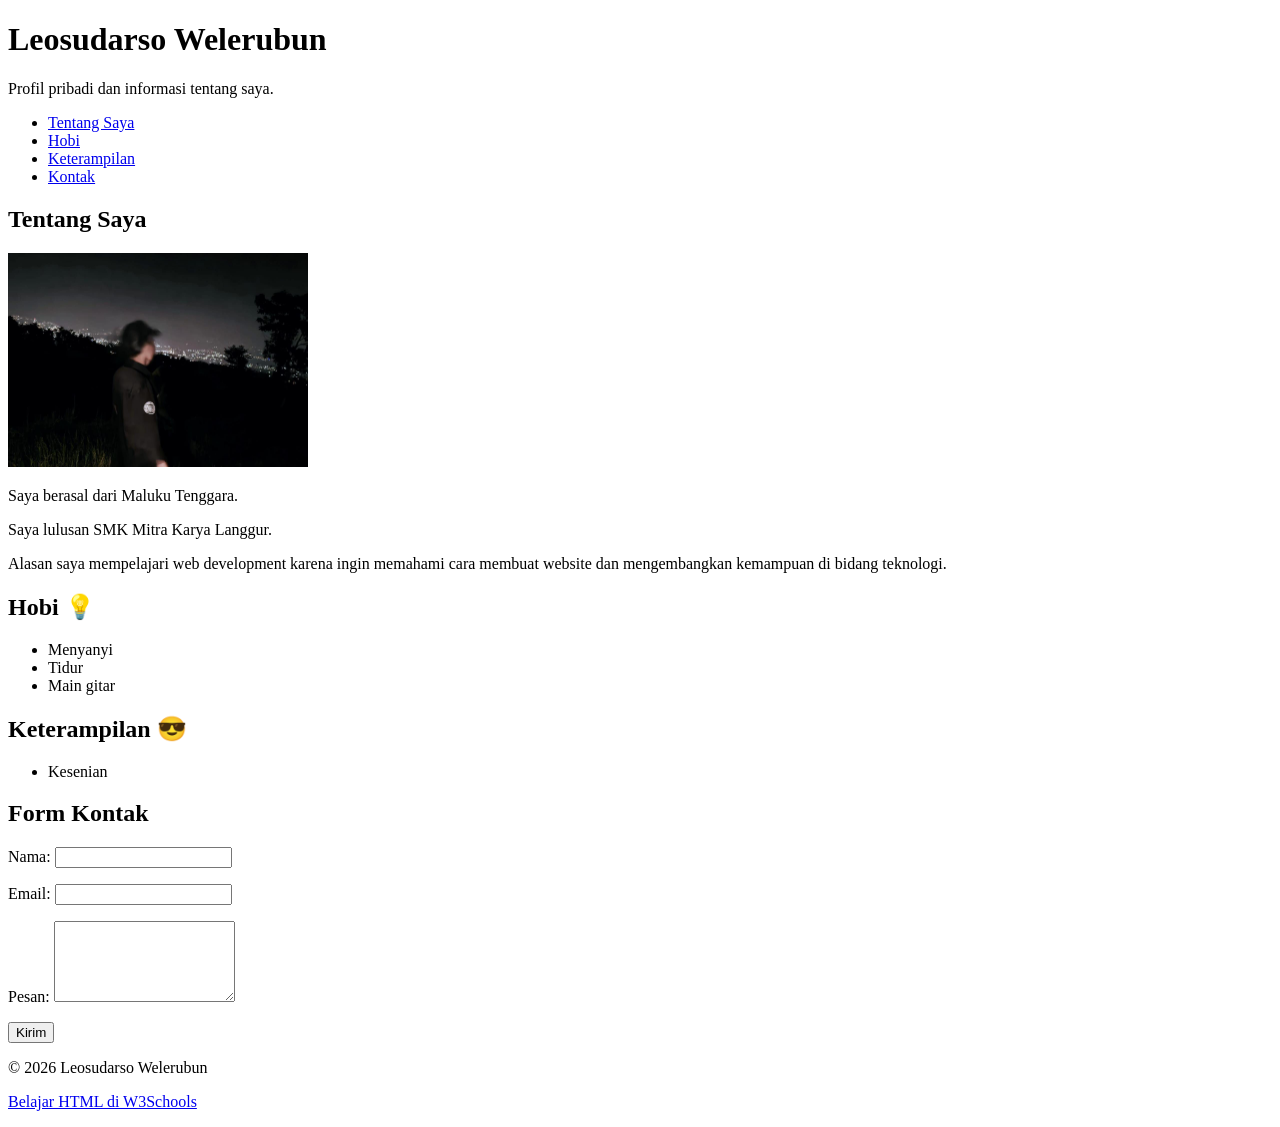
==== index.html @ 17476719 "Update profile page and add images" ====
<!DOCTYPE html>
<html lang="id">
<head>
    <meta charset="UTF-8">
    <meta name="viewport" content="width=device-width, initial-scale=1.0">
    <title>Profil Leosudarso Welerubun</title>
</head>

<body>
    <header>
        <h1>Leosudarso Welerubun</h1>
        <p>Profil pribadi dan informasi tentang saya.</p>
    </header>

    <nav aria-label="Navigasi utama">
        <ul>
            <li><a href="#tentang">Tentang Saya</a></li>
            <li><a href="#hobi">Hobi</a></li>
            <li><a href="#keterampilan">Keterampilan</a></li>
            <li><a href="#kontak">Kontak</a></li>
        </ul>
    </nav>

    <main>
        <section id="tentang">
            <h2>Tentang Saya</h2>

           <img
    src="images/Leosudarso.jpeg"
    alt="Foto Leosudarso Welerubun"
    width="300"
>

            <p>Saya berasal dari Maluku Tenggara.</p>

            <p>Saya lulusan SMK Mitra Karya Langgur.</p>

            <p>
                Alasan saya mempelajari web development karena ingin
                memahami cara membuat website dan mengembangkan kemampuan
                di bidang teknologi.
            </p>
        </section>

        <section id="hobi">
            <h2>Hobi 💡</h2>

            <ul>
                <li>Menyanyi</li>
                <li>Tidur</li>
                <li>Main gitar</li>
            </ul>
        </section>

        <section id="keterampilan">
            <h2>Keterampilan 😎</h2>

            <ul>
                <li>Kesenian</li>
            </ul>
        </section>

        <section id="kontak">
            <h2>Form Kontak</h2>

            <form action="#" method="post">
                <p>
                    <label for="nama">Nama:</label>
                    <input
                        type="text"
                        id="nama"
                        name="nama"
                        autocomplete="name"
                        required
                    >
                </p>

                <p>
                    <label for="email">Email:</label>
                    <input
                        type="email"
                        id="email"
                        name="email"
                        autocomplete="email"
                        required
                    >
                </p>

                <p>
                    <label for="pesan">Pesan:</label>
                    <textarea
                        id="pesan"
                        name="pesan"
                        rows="5"
                        required
                    ></textarea>
                </p>

                <button type="submit">Kirim</button>
            </form>
        </section>
    </main>

    <footer>
        <p>&copy; 2026 Leosudarso Welerubun</p>

        <p>
            <a href="https://www.w3schools.com/">
                Belajar HTML di W3Schools
            </a>
        </p>
    </footer>
</body>
</html>
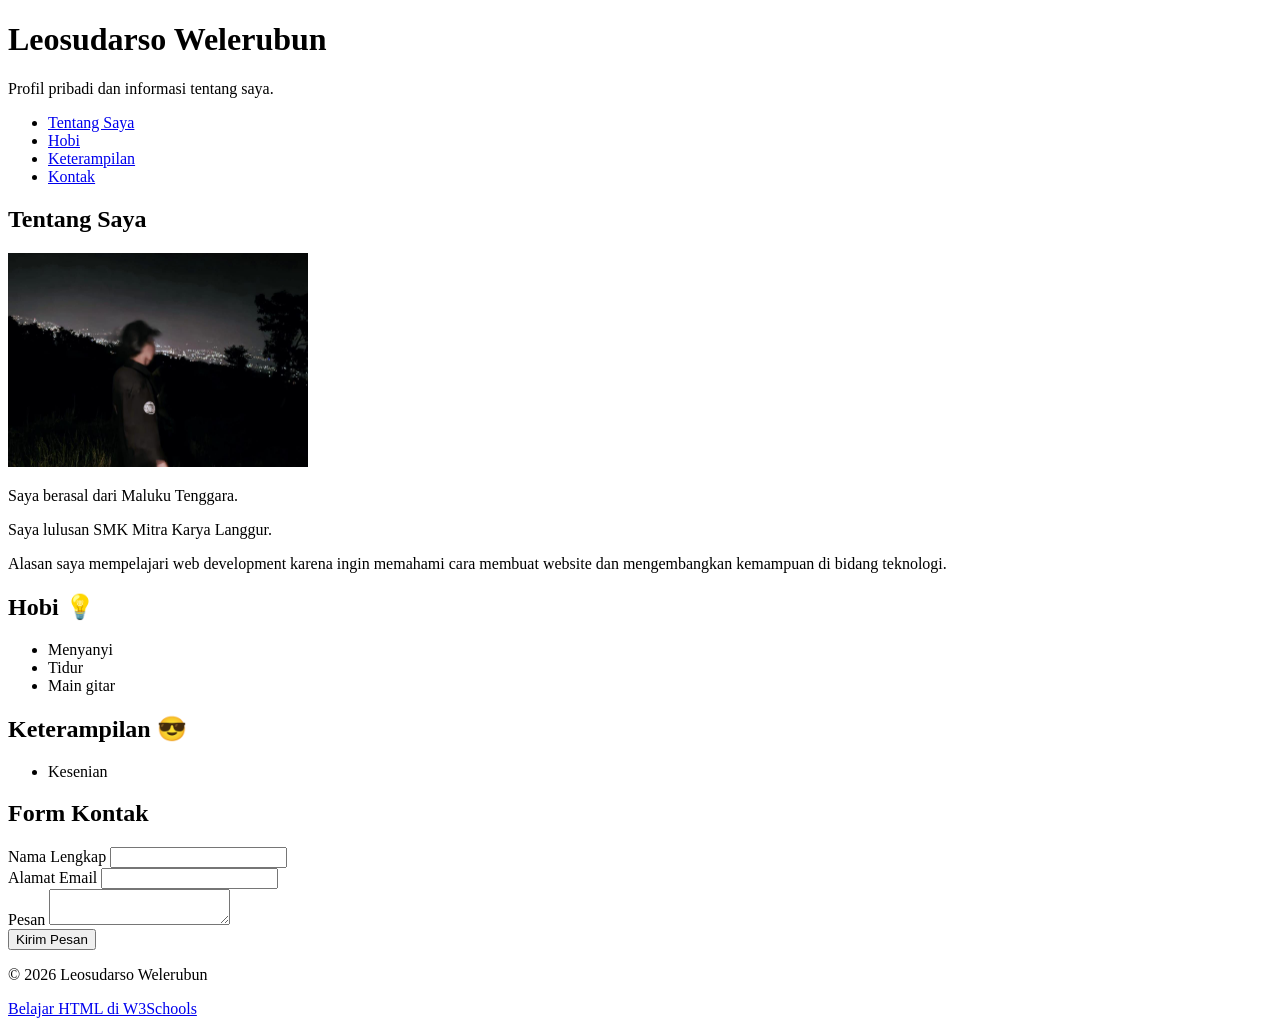
==== commit 463a36da: "Menambahkan struktur semantic dan gambar" ====
--- a/index.html
+++ b/index.html
@@ -4,32 +4,37 @@
     <meta charset="UTF-8">
     <meta name="viewport" content="width=device-width, initial-scale=1.0">
     <title>Profil Leosudarso Welerubun</title>
+    <meta
+        name="description"
+        content="Profil pribadi Leosudarso Welerubun tentang latar belakang, hobi, keterampilan, dan kontak."
+    >
 </head>
 
 <body>
     <header>
         <h1>Leosudarso Welerubun</h1>
+
         <p>Profil pribadi dan informasi tentang saya.</p>
+
+        <nav aria-label="Navigasi utama">
+            <ul>
+                <li><a href="#tentang">Tentang Saya</a></li>
+                <li><a href="#hobi">Hobi</a></li>
+                <li><a href="#keterampilan">Keterampilan</a></li>
+                <li><a href="#kontak">Kontak</a></li>
+            </ul>
+        </nav>
     </header>
 
-    <nav aria-label="Navigasi utama">
-        <ul>
-            <li><a href="#tentang">Tentang Saya</a></li>
-            <li><a href="#hobi">Hobi</a></li>
-            <li><a href="#keterampilan">Keterampilan</a></li>
-            <li><a href="#kontak">Kontak</a></li>
-        </ul>
-    </nav>
-
     <main>
-        <section id="tentang">
+        <article id="tentang">
             <h2>Tentang Saya</h2>
 
-           <img
-    src="images/Leosudarso.jpeg"
-    alt="Foto Leosudarso Welerubun"
-    width="300"
->
+            <img
+                src="images/Leosudarso.jpeg"
+                alt="Foto Leosudarso Welerubun"
+                width="300"
+            >
 
             <p>Saya berasal dari Maluku Tenggara.</p>
 
@@ -40,7 +45,7 @@
                 memahami cara membuat website dan mengembangkan kemampuan
                 di bidang teknologi.
             </p>
-        </section>
+        </article>
 
         <section id="hobi">
             <h2>Hobi 💡</h2>
@@ -60,45 +65,45 @@
             </ul>
         </section>
 
-        <section id="kontak">
-            <h2>Form Kontak</h2>
+       <section id="kontak">
+    <h2>Form Kontak</h2>
 
-            <form action="#" method="post">
-                <p>
-                    <label for="nama">Nama:</label>
-                    <input
-                        type="text"
-                        id="nama"
-                        name="nama"
-                        autocomplete="name"
-                        required
-                    >
-                </p>
+    <form action="#" method="post">
+        <div>
+            <label for="nama">Nama Lengkap</label>
+            <input
+                id="nama"
+                name="nama"
+                type="text"
+                autocomplete="name"
+                required
+            >
+        </div>
 
-                <p>
-                    <label for="email">Email:</label>
-                    <input
-                        type="email"
-                        id="email"
-                        name="email"
-                        autocomplete="email"
-                        required
-                    >
-                </p>
+        <div>
+            <label for="email">Alamat Email</label>
+            <input
+                id="email"
+                name="email"
+                type="email"
+                autocomplete="email"
+                required
+            >
+        </div>
 
-                <p>
-                    <label for="pesan">Pesan:</label>
-                    <textarea
-                        id="pesan"
-                        name="pesan"
-                        rows="5"
-                        required
-                    ></textarea>
-                </p>
+        <div>
+            <label for="pesan">Pesan</label>
+            <textarea
+                id="pesan"
+                name="pesan"
+                minlength="10"
+                required
+            ></textarea>
+        </div>
 
-                <button type="submit">Kirim</button>
-            </form>
-        </section>
+        <button type="submit">Kirim Pesan</button>
+    </form>
+</section>
     </main>
 
     <footer>
